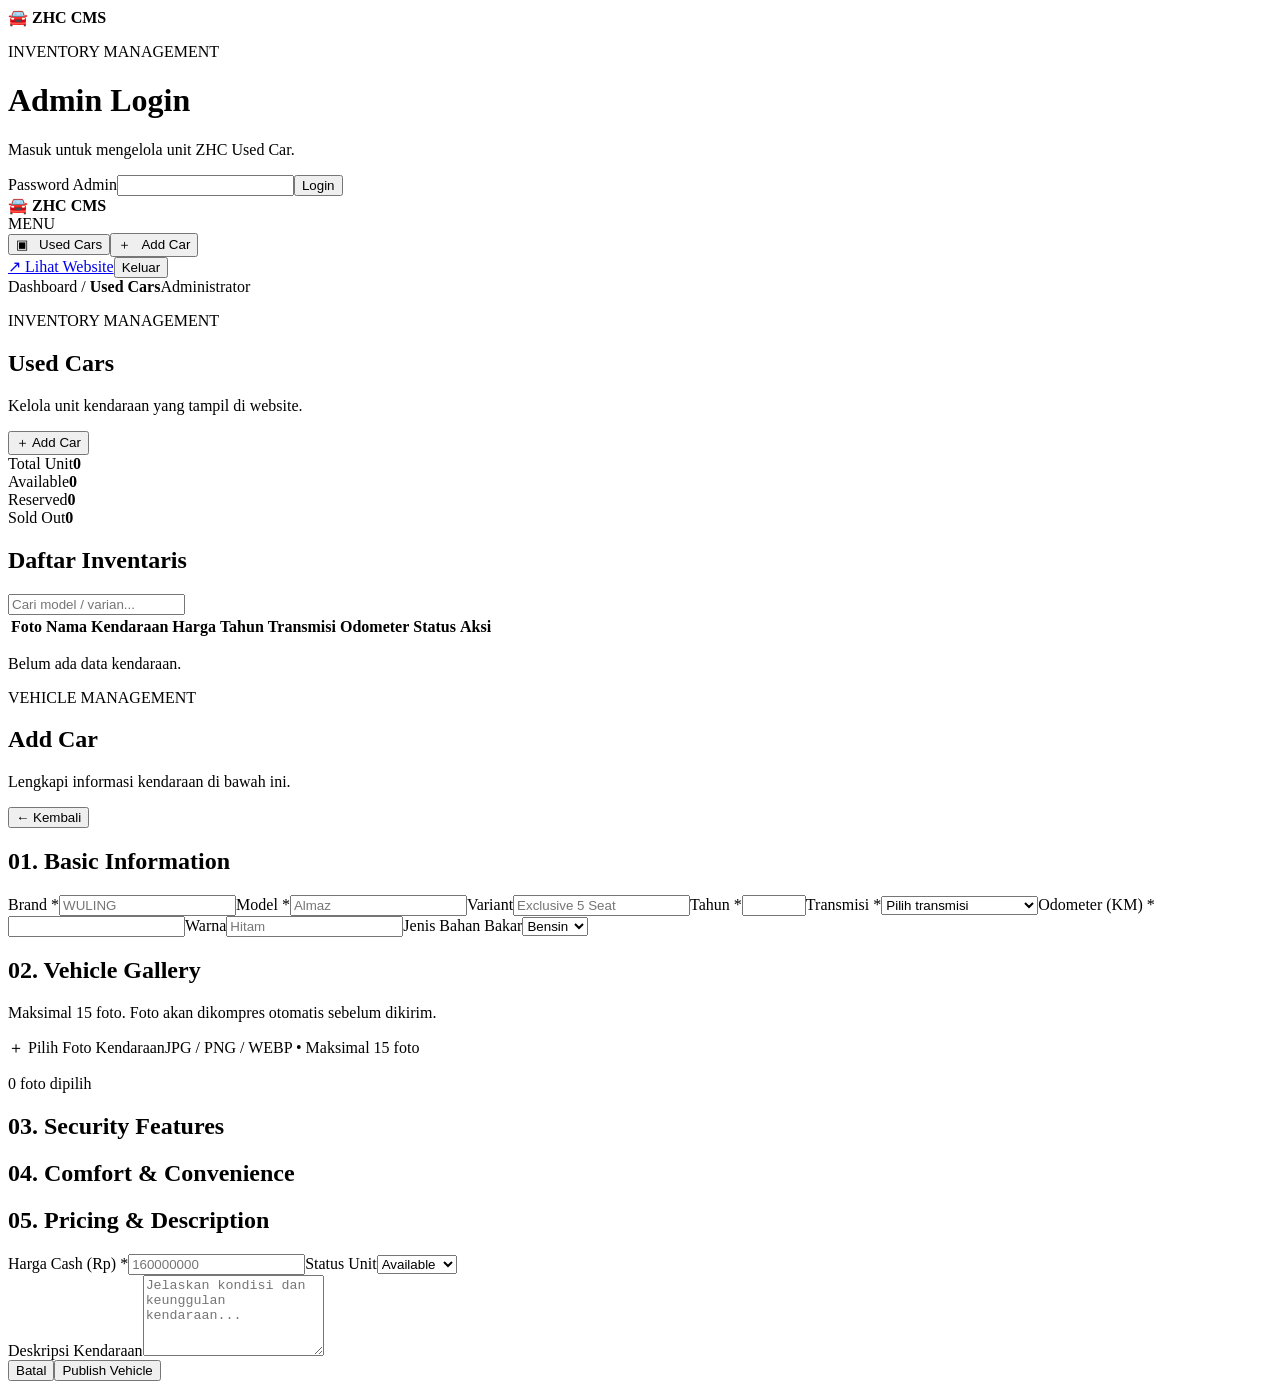
==== admin.html @ c175a02a "Create admin.html" ====
<!DOCTYPE html>
<html lang="id">

<head>
    <meta charset="UTF-8">
    <meta name="viewport" content="width=device-width,initial-scale=1">
    <title>ZHC Used Car CMS</title>
    <link rel="stylesheet" href="admin.css">
</head>

<body>
    <div id="loginView" class="login-wrap">
        <form id="loginForm" class="login-card">
            <div class="brand-mark">🚘 <b>ZHC CMS</b></div>
            <p class="eyebrow">INVENTORY MANAGEMENT</p>
            <h1>Admin Login</h1>
            <p>Masuk untuk mengelola unit ZHC Used Car.</p><label>Password Admin<input id="adminPassword"
                    type="password" required autocomplete="current-password"></label><button class="btn primary"
                type="submit">Login</button>
            <div id="loginMessage" class="message"></div>
        </form>
    </div>
    <div id="appView" class="app hidden">
        <aside class="sidebar">
            <div class="brand-mark">🚘 <b>ZHC CMS</b></div>
            <div class="side-label">MENU</div><button class="side-link active" data-view="inventory">▣ &nbsp; Used
                Cars</button><button class="side-link" data-view="form">＋ &nbsp; Add Car</button>
            <div class="side-bottom"><a href="../index.html" target="_blank">↗ Lihat Website</a><button
                    id="logoutBtn">Keluar</button></div>
        </aside>
        <main class="main">
            <header class="topbar"><span>Dashboard / <b id="crumb">Used Cars</b></span><span>Administrator</span>
            </header>
            <section id="inventoryView" class="view">
                <div class="page-head">
                    <div>
                        <p class="eyebrow">INVENTORY MANAGEMENT</p>
                        <h1>Used Cars</h1>
                        <p>Kelola unit kendaraan yang tampil di website.</p>
                    </div><button id="addCarBtn" class="btn primary">＋ Add Car</button>
                </div>
                <div class="stats">
                    <div><span>Total Unit</span><strong id="totalCount">0</strong></div>
                    <div><span>Available</span><strong id="availableCount">0</strong></div>
                    <div><span>Reserved</span><strong id="reservedCount">0</strong></div>
                    <div><span>Sold Out</span><strong id="soldCount">0</strong></div>
                </div>
                <div class="table-card">
                    <div class="table-tools">
                        <h2>Daftar Inventaris</h2><input id="searchInput" placeholder="Cari model / varian...">
                    </div>
                    <div class="table-scroll">
                        <table>
                            <thead>
                                <tr>
                                    <th>Foto</th>
                                    <th>Nama Kendaraan</th>
                                    <th>Harga</th>
                                    <th>Tahun</th>
                                    <th>Transmisi</th>
                                    <th>Odometer</th>
                                    <th>Status</th>
                                    <th>Aksi</th>
                                </tr>
                            </thead>
                            <tbody id="carsTable"></tbody>
                        </table>
                    </div>
                    <p id="emptyState" class="empty hidden">Belum ada data kendaraan.</p>
                </div>
            </section>
            <section id="formView" class="view hidden">
                <div class="page-head">
                    <div>
                        <p class="eyebrow">VEHICLE MANAGEMENT</p>
                        <h1 id="formTitle">Add Car</h1>
                        <p>Lengkapi informasi kendaraan di bawah ini.</p>
                    </div><button class="btn light" id="backBtn">← Kembali</button>
                </div>
                <form id="carForm"><input type="hidden" id="carId">
                    <div class="form-card">
                        <h2>01. Basic Information</h2>
                        <div class="form-grid">
                            <label>Brand *<input id="brand" required placeholder="WULING"></label><label>Model *<input
                                    id="model" required placeholder="Almaz"></label><label>Variant<input id="variant"
                                    placeholder="Exclusive 5 Seat"></label><label>Tahun *<input id="year" type="number"
                                    min="1990" max="2035" required></label><label>Transmisi *<select id="transmission"
                                    required>
                                    <option value="">Pilih transmisi</option>
                                    <option>Automatic</option>
                                    <option>CVT</option>
                                    <option>Manual</option>
                                    <option>Single Reduction Gear</option>
                                    <option> lainnya</option>
                                </select></label><label>Odometer (KM) *<input id="km" type="number" min="0"
                                    required></label><label>Warna<input id="color"
                                    placeholder="Hitam"></label><label>Jenis Bahan Bakar<select id="fuelType">
                                    <option>Bensin</option>
                                    <option>Diesel</option>
                                    <option>Electric</option>
                                    <option>Hybrid</option>
                                </select></label>
                        </div>
                    </div>
                    <div class="form-card">
                        <h2>02. Vehicle Gallery</h2>
                        <p class="hint">Maksimal 15 foto. Foto akan dikompres otomatis sebelum dikirim.</p>
                        <div id="existingGallery" class="gallery-preview"></div><label class="upload-box">＋ Pilih Foto
                            Kendaraan<input id="photos" type="file" accept="image/*" multiple hidden><span>JPG / PNG /
                                WEBP • Maksimal 15 foto</span></label>
                        <div id="newGallery" class="gallery-preview"></div>
                        <p id="photoCount" class="hint">0 foto dipilih</p>
                    </div>
                    <div class="form-card">
                        <h2>03. Security Features</h2>
                        <div id="securityChoices" class="checks"></div>
                    </div>
                    <div class="form-card">
                        <h2>04. Comfort & Convenience</h2>
                        <div id="comfortChoices" class="checks"></div>
                    </div>
                    <div class="form-card">
                        <h2>05. Pricing & Description</h2>
                        <div class="form-grid"><label>Harga Cash (Rp) *<input id="price" type="number" min="0" required
                                    placeholder="160000000"></label><label>Status Unit<select id="status">
                                    <option value="available">Available</option>
                                    <option value="reserved">Reserved</option>
                                    <option value="sold">Sold Out</option>
                                </select></label></div><label>Deskripsi Kendaraan<textarea id="description" rows="5"
                                placeholder="Jelaskan kondisi dan keunggulan kendaraan..."></textarea></label>
                    </div>
                    <div class="form-actions"><button type="button" class="btn light"
                            id="cancelBtn">Batal</button><button type="submit" class="btn primary"
                            id="publishBtn">Publish Vehicle</button></div>
                    <div id="formMessage" class="message"></div>
                </form>
            </section>
        </main>
    </div>
    <script src="admin-config.js"></script>
    <script src="admin.js"></script>
</body>

</html>
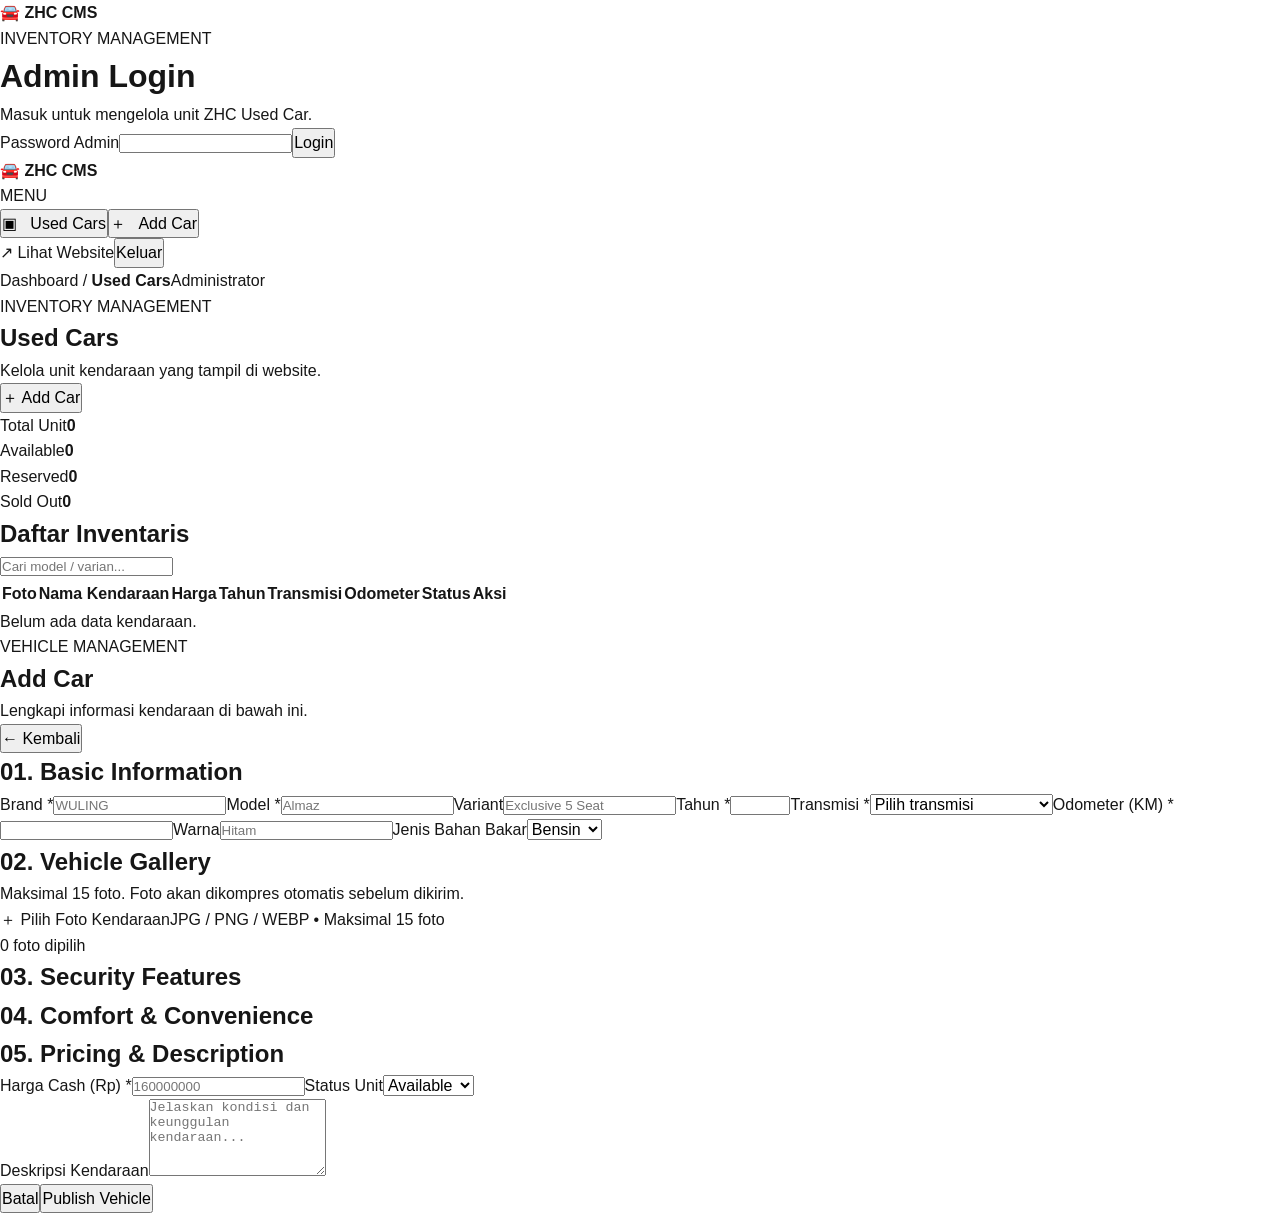
==== commit 2cebf4e9: "Update admin.html" ====
--- a/admin.html
+++ b/admin.html
@@ -5,8 +5,7 @@
     <meta charset="UTF-8">
     <meta name="viewport" content="width=device-width,initial-scale=1">
     <title>ZHC Used Car CMS</title>
-    <link rel="stylesheet" href="admin.css">
-</head>
+<link rel="stylesheet" href="CSS/admin.css"></head>
 
 <body>
     <div id="loginView" class="login-wrap">
--- a/CSS/admin.css
+++ b/CSS/admin.css
@@ -0,0 +1,1334 @@
+/* =========================================================
+   ZHC USED CAR
+   MAIN STYLESHEET - CLEAN PROFESSIONAL VERSION
+   ========================================================= */
+
+:root {
+    --black: #0b0b0b;
+    --dark: #141414;
+    --text: #161616;
+    --muted: #6f6f6f;
+    --light: #f6f6f6;
+    --line: #e8e8e8;
+    --white: #ffffff;
+    --container: 1200px;
+    --radius: 12px;
+    --shadow: 0 14px 40px rgba(0, 0, 0, 0.08);
+}
+
+* {
+    margin: 0;
+    padding: 0;
+    box-sizing: border-box;
+}
+
+html {
+    scroll-behavior: smooth;
+}
+
+body {
+    font-family: Arial, Helvetica, sans-serif;
+    color: var(--text);
+    background: var(--white);
+    line-height: 1.6;
+    overflow-x: hidden;
+}
+
+img {
+    width: 100%;
+    display: block;
+}
+
+a {
+    color: inherit;
+    text-decoration: none;
+}
+
+button,
+select {
+    font: inherit;
+}
+
+.container {
+    width: min(92%, var(--container));
+    margin: 0 auto;
+}
+
+
+/* =========================================================
+   NAVBAR
+   ========================================================= */
+
+.navbar {
+    position: sticky;
+    top: 0;
+    z-index: 1000;
+    background: rgba(255, 255, 255, 0.96);
+    border-bottom: 1px solid var(--line);
+    backdrop-filter: blur(12px);
+}
+
+.navbar-content {
+    min-height: 76px;
+    display: flex;
+    align-items: center;
+    justify-content: space-between;
+    gap: 28px;
+}
+
+.logo {
+    flex-shrink: 0;
+    display: flex;
+    align-items: center;
+}
+
+.logo img {
+    width: 170px;
+    height: auto;
+}
+
+.navbar nav {
+    display: flex;
+    align-items: center;
+    justify-content: center;
+    gap: 25px;
+}
+
+.navbar nav a {
+    position: relative;
+    font-size: 14px;
+    font-weight: 700;
+    color: #333;
+    padding: 27px 0;
+    transition: 0.25s ease;
+}
+
+.navbar nav a::after {
+    content: "";
+    position: absolute;
+    left: 0;
+    bottom: 18px;
+    width: 0;
+    height: 2px;
+    background: var(--black);
+    transition: width 0.25s ease;
+}
+
+.navbar nav a:hover {
+    color: var(--black);
+}
+
+.navbar nav a:hover::after {
+    width: 100%;
+}
+
+
+/* =========================================================
+   BUTTONS
+   ========================================================= */
+
+.btn-primary,
+.btn-secondary,
+.btn-detail,
+.search-button,
+.detail-whatsapp {
+    display: inline-flex;
+    align-items: center;
+    justify-content: center;
+    border-radius: 7px;
+    font-weight: 700;
+    transition: 0.25s ease;
+}
+
+.btn-primary {
+    padding: 13px 22px;
+    background: var(--black);
+    color: var(--white);
+}
+
+.btn-primary:hover {
+    background: #2b2b2b;
+    transform: translateY(-2px);
+}
+
+.btn-secondary {
+    padding: 13px 22px;
+    border: 1px solid #222;
+    background: var(--white);
+    color: var(--black);
+}
+
+.btn-secondary:hover {
+    background: var(--black);
+    color: var(--white);
+}
+
+.btn-detail {
+    width: 100%;
+    padding: 13px 16px;
+    border: 1px solid #111;
+    font-size: 13px;
+}
+
+.btn-detail:hover {
+    background: var(--black);
+    color: var(--white);
+}
+
+
+/* =========================================================
+   HERO
+   ========================================================= */
+
+.hero {
+    position: relative;
+    min-height: 650px;
+    display: flex;
+    align-items: center;
+    background-image: url("../IMAGE/background-web.png");
+    background-size: cover;
+    background-position: center;
+    background-repeat: no-repeat;
+    isolation: isolate;
+}
+
+.hero::after {
+    content: "";
+    position: absolute;
+    right: -180px;
+    bottom: -220px;
+    width: 500px;
+    height: 500px;
+    border: 1px solid rgba(255, 255, 255, 0.08);
+    border-radius: 50%;
+    box-shadow:
+        0 0 0 70px rgba(255, 255, 255, 0.015),
+        0 0 0 140px rgba(255, 255, 255, 0.01);
+    pointer-events: none;
+}
+
+.hero-overlay {
+    position: absolute;
+    inset: 0;
+    z-index: -1;
+    background: linear-gradient(
+        90deg,
+        rgba(0, 0, 0, 0.76) 0%,
+        rgba(0, 0, 0, 0.55) 34%,
+        rgba(0, 0, 0, 0.18) 65%,
+        rgba(0, 0, 0, 0.02) 100%
+    );
+}
+
+.hero-content {
+    position: relative;
+    z-index: 2;
+    color: var(--white);
+}
+
+.hero-text {
+    max-width: 700px;
+}
+
+.hero-brand {
+    margin-bottom: 24px;
+}
+
+.hero-brand img {
+    width: 270px;
+    height: auto;
+}
+
+.hero-label,
+.section-label {
+    font-size: 11px;
+    font-weight: 800;
+    letter-spacing: 3px;
+    text-transform: uppercase;
+}
+
+.hero-label {
+    margin-bottom: 15px;
+    color: #fff;
+    opacity: 0.9;
+}
+
+.hero h1 {
+    max-width: 700px;
+    margin-bottom: 24px;
+    font-size: clamp(48px, 6vw, 78px);
+    line-height: 1.02;
+    letter-spacing: -2px;
+    text-shadow: 0 3px 14px rgba(0, 0, 0, 0.35);
+}
+
+.hero h1 span {
+    display: block;
+    font-weight: 300;
+    opacity: 0.68;
+}
+
+.hero-description {
+    max-width: 600px;
+    margin-bottom: 34px;
+    color: #fff;
+    font-size: 17px;
+    line-height: 1.8;
+    text-shadow: 0 2px 8px rgba(0, 0, 0, 0.45);
+}
+
+.hero-buttons {
+    display: flex;
+    flex-wrap: wrap;
+    gap: 12px;
+}
+
+.hero .btn-primary {
+    background: #fff;
+    color: #111;
+}
+
+.hero .btn-secondary {
+    border-color: rgba(255, 255, 255, 0.55);
+    background: transparent;
+    color: #fff;
+}
+
+.hero .btn-secondary:hover {
+    background: #fff;
+    color: #111;
+}
+
+
+/* =========================================================
+   SEARCH
+   ========================================================= */
+
+.search-section {
+    position: relative;
+    z-index: 20;
+    margin-top: -45px;
+}
+
+.search-box {
+    display: grid;
+    grid-template-columns: repeat(4, 1fr) auto;
+    gap: 14px;
+    align-items: end;
+    padding: 22px;
+    background: #fff;
+    border: 1px solid var(--line);
+    border-radius: var(--radius);
+    box-shadow: var(--shadow);
+}
+
+.search-item {
+    display: flex;
+    flex-direction: column;
+    gap: 7px;
+}
+
+.search-item label {
+    font-size: 11px;
+    font-weight: 800;
+    color: #555;
+    text-transform: uppercase;
+    letter-spacing: 0.8px;
+}
+
+.search-item select {
+    width: 100%;
+    height: 46px;
+    padding: 0 12px;
+    border: 1px solid #ddd;
+    border-radius: 7px;
+    background: #fff;
+    color: #222;
+    outline: none;
+}
+
+.search-item select:focus {
+    border-color: #111;
+}
+
+.search-button {
+    height: 46px;
+    padding: 0 24px;
+    border: 0;
+    background: var(--black);
+    color: #fff;
+    cursor: pointer;
+}
+
+.search-button:hover {
+    background: #292929;
+    transform: translateY(-1px);
+}
+
+
+/* =========================================================
+   GENERAL SECTIONS
+   ========================================================= */
+
+.unit-section,
+.benefit-section,
+.contact-section {
+    padding: 100px 0;
+}
+
+.section-heading {
+    display: flex;
+    align-items: flex-end;
+    justify-content: space-between;
+    gap: 30px;
+    margin-bottom: 42px;
+}
+
+.section-heading.center {
+    display: block;
+    max-width: 760px;
+    margin: 0 auto 48px;
+    text-align: center;
+}
+
+.section-heading h1,
+.section-heading h2 {
+    margin-top: 5px;
+    font-size: 44px;
+    line-height: 1.12;
+    letter-spacing: -1px;
+}
+
+.section-heading h1 span,
+.section-heading h2 span {
+    opacity: 0.45;
+}
+
+.section-heading p:not(.section-label) {
+    margin-top: 14px;
+    color: var(--muted);
+}
+
+.view-all {
+    font-size: 14px;
+    font-weight: 800;
+    white-space: nowrap;
+}
+
+.view-all:hover {
+    text-decoration: underline;
+}
+
+
+/* =========================================================
+   CARDS / INVENTORY
+   ========================================================= */
+
+.unit-grid {
+    display: grid;
+    grid-template-columns: repeat(3, minmax(0, 1fr));
+    gap: 26px;
+}
+
+.car-card {
+    min-width: 0;
+    overflow: hidden;
+    background: #fff;
+    border: 1px solid var(--line);
+    border-radius: var(--radius);
+    box-shadow: 0 4px 20px rgba(0, 0, 0, 0.035);
+    transition: transform 0.25s ease, box-shadow 0.25s ease;
+}
+
+.car-card:hover {
+    transform: translateY(-5px);
+    box-shadow: 0 16px 38px rgba(0, 0, 0, 0.10);
+}
+
+.car-card.is-hidden {
+    display: none;
+}
+
+.car-image {
+    position: relative;
+    width: 100%;
+    height: 310px;
+    overflow: hidden;
+    background: #f4f4f4;
+}
+
+.car-image img {
+    width: 100%;
+    height: 100%;
+    object-fit: contain;
+    display: block;
+    transition: transform 0.4s ease;
+}
+
+.car-card:hover .car-image img {
+    transform: scale(1.025);
+}
+
+.status,
+.detail-status {
+    position: absolute;
+    top: 16px;
+    left: 16px;
+    z-index: 3;
+    padding: 7px 11px;
+    border-radius: 5px;
+    background: #fff;
+    color: #111;
+    font-size: 10px;
+    font-weight: 800;
+    letter-spacing: 1px;
+    box-shadow: 0 4px 15px rgba(0, 0, 0, 0.08);
+}
+
+.car-info {
+    padding: 23px;
+}
+
+.car-brand {
+    margin-bottom: 3px;
+    color: #777;
+    font-size: 11px;
+    font-weight: 800;
+    letter-spacing: 1.5px;
+}
+
+.car-info h3 {
+    margin: 5px 0 12px;
+    font-size: 22px;
+    line-height: 1.25;
+}
+
+.car-spec {
+    display: flex;
+    flex-wrap: wrap;
+    gap: 8px;
+    margin-bottom: 18px;
+    color: #777;
+    font-size: 13px;
+}
+
+.car-price {
+    margin-bottom: 18px;
+    font-size: 21px;
+    font-weight: 800;
+}
+
+.no-result {
+    margin-top: 30px;
+    padding: 38px 24px;
+    border: 1px dashed #ccc;
+    border-radius: var(--radius);
+    background: #fafafa;
+    text-align: center;
+}
+
+.no-result h3 {
+    margin-bottom: 5px;
+}
+
+.no-result p {
+    color: var(--muted);
+}
+
+
+/* =========================================================
+   BENEFIT
+   ========================================================= */
+
+.benefit-section {
+    padding: 110px 0;
+    background: #f5f5f5;
+}
+
+.benefit-grid {
+    display: grid;
+    grid-template-columns: repeat(4, minmax(0, 1fr));
+    gap: 18px;
+}
+
+.benefit-card {
+    position: relative;
+    min-height: 255px;
+    padding: 30px;
+    background: #fff;
+    border: 1px solid #e7e7e7;
+    border-radius: 14px;
+    box-shadow: 0 8px 28px rgba(0, 0, 0, 0.035);
+    overflow: hidden;
+    transition: transform .25s ease, box-shadow .25s ease;
+}
+
+.benefit-card::before {
+    content: "";
+    position: absolute;
+    inset: 0 0 auto;
+    height: 3px;
+    background: #111;
+    transform: scaleX(0);
+    transform-origin: left;
+    transition: transform .25s ease;
+}
+
+.benefit-card:hover {
+    transform: translateY(-6px);
+    box-shadow: 0 18px 38px rgba(0, 0, 0, 0.09);
+}
+
+.benefit-card:hover::before {
+    transform: scaleX(1);
+}
+
+.benefit-number {
+    position: absolute;
+    top: 22px;
+    right: 24px;
+    color: #cfcfcf;
+    font-size: 12px;
+    font-weight: 800;
+    letter-spacing: 1px;
+}
+
+.benefit-icon {
+    width: 48px;
+    height: 48px;
+    display: flex;
+    align-items: center;
+    justify-content: center;
+    margin-bottom: 22px;
+    border-radius: 50%;
+    background: #111;
+    color: #fff;
+    font-size: 15px;
+    font-weight: 700;
+}
+
+.benefit-card h3 {
+    margin-bottom: 9px;
+    font-size: 18px;
+    line-height: 1.3;
+}
+
+.benefit-card p {
+    color: #666;
+    font-size: 14px;
+    line-height: 1.7;
+}
+
+
+/* =========================================================
+   TRADE IN
+   ========================================================= */
+
+.trade-section {
+    padding: 32px 0;
+    background: #f5f5f5;
+}
+
+.trade-card {
+    position: relative;
+    display: grid;
+    grid-template-columns: 1fr auto;
+    align-items: center;
+    gap: 50px;
+    padding: 58px 62px;
+    border-radius: 18px;
+    background: #0d0d0d;
+    color: #fff;
+    overflow: hidden;
+}
+
+.trade-card::after {
+    content: "";
+    position: absolute;
+    width: 420px;
+    height: 420px;
+    right: -180px;
+    top: -220px;
+    border: 1px solid rgba(255,255,255,.09);
+    border-radius: 50%;
+    box-shadow: 0 0 0 60px rgba(255,255,255,.015), 0 0 0 120px rgba(255,255,255,.01);
+    pointer-events: none;
+}
+
+.trade-copy,
+.trade-button {
+    position: relative;
+    z-index: 2;
+}
+
+.trade-copy .section-label {
+    color: #999;
+}
+
+.trade-content h2,
+.trade-card h2 {
+    margin: 8px 0 12px;
+    font-size: clamp(36px, 5vw, 52px);
+    line-height: 1.05;
+    letter-spacing: -1px;
+}
+
+.trade-copy p:not(.section-label) {
+    max-width: 650px;
+    color: #c5c5c5;
+    font-size: 15px;
+    line-height: 1.75;
+}
+
+.trade-button {
+    display: inline-flex;
+    align-items: center;
+    justify-content: space-between;
+    gap: 30px;
+    min-width: 205px;
+    padding: 16px 20px;
+    border-radius: 8px;
+    background: #fff;
+    color: #111;
+    font-size: 14px;
+    font-weight: 800;
+    transition: .25s ease;
+}
+
+.trade-button:hover {
+    transform: translateY(-3px);
+    background: #e8e8e8;
+}
+
+
+/* =========================================================
+   CONTACT
+   ========================================================= */
+
+.contact-section {
+    padding: 110px 0;
+    background: #fff;
+}
+
+.contact-card {
+    display: grid;
+    grid-template-columns: 1.1fr .9fr;
+    gap: 70px;
+    align-items: center;
+    padding: 62px;
+    border: 1px solid #e7e7e7;
+    border-radius: 18px;
+    background: #fafafa;
+}
+
+.contact-copy h2 {
+    margin: 8px 0 14px;
+    font-size: clamp(38px, 5vw, 54px);
+    line-height: 1.05;
+    letter-spacing: -1.5px;
+}
+
+.contact-copy h2 span {
+    opacity: .42;
+}
+
+.contact-copy > p:last-child {
+    max-width: 540px;
+    color: #666;
+    font-size: 15px;
+    line-height: 1.8;
+}
+
+.contact-buttons {
+    display: grid;
+    gap: 10px;
+}
+
+.contact-button {
+    display: flex;
+    align-items: center;
+    justify-content: space-between;
+    padding: 16px 18px;
+    border: 1px solid #d8d8d8;
+    border-radius: 8px;
+    background: #fff;
+    color: #111;
+    font-size: 14px;
+    font-weight: 700;
+    transition: .25s ease;
+}
+
+.contact-button:hover {
+    border-color: #111;
+    transform: translateX(3px);
+}
+
+.contact-button-primary {
+    border-color: #111;
+    background: #111;
+    color: #fff;
+}
+
+.contact-button-primary:hover {
+    background: #2a2a2a;
+}
+
+
+/* =========================================================
+   FOOTER
+   ========================================================= */
+
+footer {
+    padding: 58px 0 0;
+    background: #080808;
+    color: #fff;
+}
+
+.footer-content {
+    display: grid;
+    grid-template-columns: 1fr 1fr;
+    gap: 70px;
+    padding-bottom: 45px;
+}
+
+.footer-brand img {
+    width: 180px;
+    margin-bottom: 16px;
+}
+
+.footer-brand p,
+.footer-info p {
+    color: #aaa;
+    font-size: 14px;
+    line-height: 1.7;
+}
+
+.footer-info {
+    padding-top: 4px;
+}
+
+.footer-label {
+    margin-bottom: 7px;
+    color: #666 !important;
+    font-size: 10px !important;
+    font-weight: 800;
+    letter-spacing: 2px;
+}
+
+.footer-info h3 {
+    margin-bottom: 7px;
+    font-size: 18px;
+}
+
+.footer-bottom {
+    padding: 20px 0;
+    border-top: 1px solid #222;
+}
+
+.footer-bottom p {
+    color: #777;
+    font-size: 12px;
+    text-align: center;
+}
+
+
+/* =========================================================
+   DETAIL PAGE
+   ========================================================= */
+
+.detail-section {
+    padding: 70px 0 100px;
+    background: #f7f7f7;
+}
+
+.detail-breadcrumb {
+    display: flex;
+    align-items: center;
+    flex-wrap: wrap;
+    gap: 8px;
+    margin-bottom: 30px;
+    color: #777;
+    font-size: 13px;
+}
+
+.detail-breadcrumb a {
+    color: #222;
+    font-weight: 700;
+}
+
+.detail-grid {
+    display: grid;
+    grid-template-columns: minmax(0, 1.15fr) minmax(340px, 0.85fr);
+    gap: 48px;
+    align-items: start;
+}
+
+.detail-gallery {
+    position: relative;
+}
+
+.detail-main-image {
+    position: relative;
+    width: 100%;
+    height: 540px;
+    overflow: hidden;
+    border-radius: 14px;
+    background: #eee;
+    border: 1px solid #e5e5e5;
+}
+
+.detail-main-image img {
+    width: 100%;
+    height: 100%;
+    object-fit: contain;
+    display: block;
+}
+
+.detail-thumbnails {
+    display: grid;
+    grid-template-columns: repeat(5, minmax(0, 1fr));
+    gap: 10px;
+    margin-top: 12px;
+}
+
+.detail-thumbnails img {
+    width: 100%;
+    height: 82px;
+    object-fit: cover;
+    border: 2px solid transparent;
+    border-radius: 7px;
+    background: #eee;
+    cursor: pointer;
+    transition: 0.2s ease;
+}
+
+.detail-thumbnails img:hover {
+    opacity: 0.75;
+}
+
+.detail-thumbnails img.active {
+    border-color: #111;
+}
+
+.detail-info {
+    padding: 10px 0;
+}
+
+.detail-info h1 {
+    margin: 0 0 20px;
+    font-size: clamp(32px, 4vw, 48px);
+    line-height: 1.08;
+    letter-spacing: -1px;
+}
+
+.detail-price {
+    margin-bottom: 28px;
+    color: #111;
+    font-size: 30px;
+    font-weight: 800;
+}
+
+.detail-specs {
+    display: grid;
+    grid-template-columns: repeat(2, 1fr);
+    margin-bottom: 28px;
+    border-top: 1px solid #ddd;
+    border-bottom: 1px solid #ddd;
+}
+
+.detail-spec-item {
+    display: flex;
+    flex-direction: column;
+    gap: 5px;
+    padding: 17px 10px;
+}
+
+.detail-spec-item:nth-child(odd) {
+    border-right: 1px solid #eee;
+}
+
+.detail-spec-item span {
+    color: #777;
+    font-size: 12px;
+}
+
+.detail-spec-item strong {
+    font-size: 15px;
+}
+
+.detail-description {
+    margin-bottom: 28px;
+}
+
+.detail-description h2 {
+    margin-bottom: 10px;
+    font-size: 20px;
+}
+
+.detail-description p {
+    color: #666;
+    line-height: 1.8;
+}
+
+.detail-whatsapp {
+    width: 100%;
+    padding: 16px 20px;
+    background: #111;
+    color: #fff;
+}
+
+.detail-whatsapp:hover {
+    background: #2a2a2a;
+}
+
+.detail-back {
+    display: block;
+    margin-top: 18px;
+    color: #222;
+    text-align: center;
+    font-size: 14px;
+}
+
+.detail-back:hover {
+    text-decoration: underline;
+}
+
+
+/* =========================================================
+   TABLET
+   ========================================================= */
+
+@media (max-width: 1000px) {
+    .navbar nav {
+        display: none;
+    }
+
+    .search-box {
+        grid-template-columns: repeat(2, 1fr);
+    }
+
+    .search-button {
+        width: 100%;
+    }
+
+    .unit-grid {
+        grid-template-columns: repeat(2, minmax(0, 1fr));
+    }
+
+    .benefit-grid {
+        grid-template-columns: repeat(2, minmax(0, 1fr));
+    }
+
+    .detail-grid {
+        grid-template-columns: 1fr;
+    }
+}
+
+
+/* =========================================================
+   MOBILE
+   ========================================================= */
+
+@media (max-width: 600px) {
+    .container {
+        width: 92%;
+    }
+
+    .navbar-content {
+        min-height: 68px;
+        gap: 12px;
+    }
+
+    .logo img {
+        width: 145px;
+    }
+
+    .navbar > .container > .btn-primary,
+    .navbar-content > .btn-primary {
+        padding: 11px 15px;
+        font-size: 12px;
+    }
+
+    .hero {
+        min-height: 590px;
+        background-position: 62% center;
+    }
+
+    .hero-overlay {
+        background: linear-gradient(
+            90deg,
+            rgba(0, 0, 0, 0.82) 0%,
+            rgba(0, 0, 0, 0.58) 55%,
+            rgba(0, 0, 0, 0.18) 100%
+        );
+    }
+
+    .hero-brand img {
+        width: 210px;
+    }
+
+    .hero h1 {
+        font-size: 45px;
+        letter-spacing: -1.5px;
+    }
+
+    .hero-description {
+        font-size: 15px;
+    }
+
+    .hero-buttons {
+        display: grid;
+        grid-template-columns: 1fr;
+    }
+
+    .hero-buttons a {
+        width: 100%;
+    }
+
+    .search-section {
+        margin-top: -30px;
+    }
+
+    .search-box {
+        grid-template-columns: 1fr;
+        padding: 17px;
+    }
+
+    .search-button {
+        width: 100%;
+    }
+
+    .unit-section,
+    .benefit-section,
+    .contact-section {
+        padding: 72px 0;
+    }
+
+    .section-heading {
+        display: block;
+        margin-bottom: 32px;
+    }
+
+    .section-heading.center {
+        margin-bottom: 34px;
+    }
+
+    .section-heading h1,
+    .section-heading h2 {
+        font-size: 34px;
+    }
+
+    .view-all {
+        display: inline-block;
+        margin-top: 12px;
+    }
+
+    .unit-grid {
+        grid-template-columns: 1fr;
+        gap: 20px;
+    }
+
+    .car-image {
+        height: 270px;
+    }
+
+    .car-info {
+        padding: 20px;
+    }
+
+    .car-info h3 {
+        font-size: 21px;
+    }
+
+    .benefit-grid {
+        grid-template-columns: 1fr;
+        gap: 14px;
+    }
+
+    .benefit-card {
+        min-height: 0;
+        padding: 25px;
+    }
+
+    .benefit-icon {
+        margin-bottom: 18px;
+    }
+
+    .trade-section {
+        padding: 18px 0;
+    }
+
+    .trade-card {
+        grid-template-columns: 1fr;
+        gap: 25px;
+        padding: 36px 25px;
+        border-radius: 14px;
+    }
+
+    .trade-card h2 {
+        font-size: 36px;
+    }
+
+    .trade-button {
+        width: 100%;
+        min-width: 0;
+    }
+
+    .contact-section {
+        padding: 75px 0;
+    }
+
+    .contact-card {
+        grid-template-columns: 1fr;
+        gap: 32px;
+        padding: 30px 24px;
+        border-radius: 14px;
+    }
+
+    .contact-copy h2 {
+        font-size: 36px;
+    }
+
+    .contact-button {
+        width: 100%;
+    }
+
+    .footer-content {
+        grid-template-columns: 1fr;
+        gap: 30px;
+        padding-bottom: 35px;
+    }
+
+    .detail-section {
+        padding: 45px 0 65px;
+    }
+
+    .detail-grid {
+        gap: 30px;
+    }
+
+    .detail-main-image {
+        height: 320px;
+        border-radius: 10px;
+    }
+
+    .detail-thumbnails {
+        grid-template-columns: repeat(3, 1fr);
+    }
+
+    .detail-thumbnails img {
+        height: 72px;
+    }
+
+    .detail-info h1 {
+        font-size: 31px;
+    }
+
+    .detail-price {
+        font-size: 25px;
+    }
+}
+
+
+/* =========================================================
+   VERY SMALL MOBILE
+   ========================================================= */
+
+@media (max-width: 380px) {
+    .logo img {
+        width: 130px;
+    }
+
+    .navbar-content > .btn-primary {
+        padding: 10px 12px;
+    }
+
+    .hero h1 {
+        font-size: 39px;
+    }
+
+    .car-image {
+        height: 240px;
+    }
+}
+
+
+/* =========================================
+   TRUST STATISTICS
+========================================= */
+.trust-section {
+    padding: 45px 0;
+    background: #111111;
+    color: #ffffff;
+}
+.trust-grid {
+    display: grid;
+    grid-template-columns: repeat(4, 1fr);
+    gap: 0;
+}
+.trust-item {
+    text-align: center;
+    padding: 10px 25px;
+    border-right: 1px solid rgba(255,255,255,0.15);
+}
+.trust-item:last-child { border-right: none; }
+.trust-item strong {
+    display: block;
+    font-size: 34px;
+    font-weight: 800;
+    line-height: 1;
+    margin-bottom: 8px;
+}
+.trust-item span {
+    display: block;
+    color: #aaaaaa;
+    font-size: 12px;
+    letter-spacing: 1px;
+    text-transform: uppercase;
+}
+@media (max-width: 600px) {
+    .trust-section { padding: 35px 0; }
+    .trust-grid { grid-template-columns: repeat(2, 1fr); row-gap: 30px; }
+    .trust-item { padding: 5px 15px; }
+    .trust-item:nth-child(2) { border-right: none; }
+    .trust-item:nth-child(3) { border-right: 1px solid rgba(255,255,255,0.15); }
+    .trust-item strong { font-size: 28px; }
+    .trust-item span { font-size: 10px; line-height: 1.4; }
+}
+/* ================= PAGINATION ================= */
+
+.pagination {
+    display: flex;
+    justify-content: center;
+    align-items: center;
+    gap: 8px;
+    margin-top: 40px;
+}
+
+.pagination button {
+    min-width: 42px;
+    height: 42px;
+    padding: 0 12px;
+    border: 1px solid #ddd;
+    background: #fff;
+    border-radius: 8px;
+    cursor: pointer;
+    font-weight: 600;
+}
+
+.pagination button:hover {
+    background: #f2f2f2;
+}
+
+.pagination button.active {
+    background: #111;
+    color: #fff;
+    border-color: #111;
+}
+
+.pagination button:disabled {
+    opacity: 0.4;
+    cursor: not-allowed;
+}
+/* CMS dynamic inventory additions */
+.inventory-message{padding:24px;color:#777}.detail-description ul{padding-left:20px;display:grid;grid-template-columns:repeat(2,minmax(0,1fr));gap:8px}.detail-description li{font-size:14px;color:#555}@media(max-width:600px){.detail-description ul{grid-template-columns:1fr}}
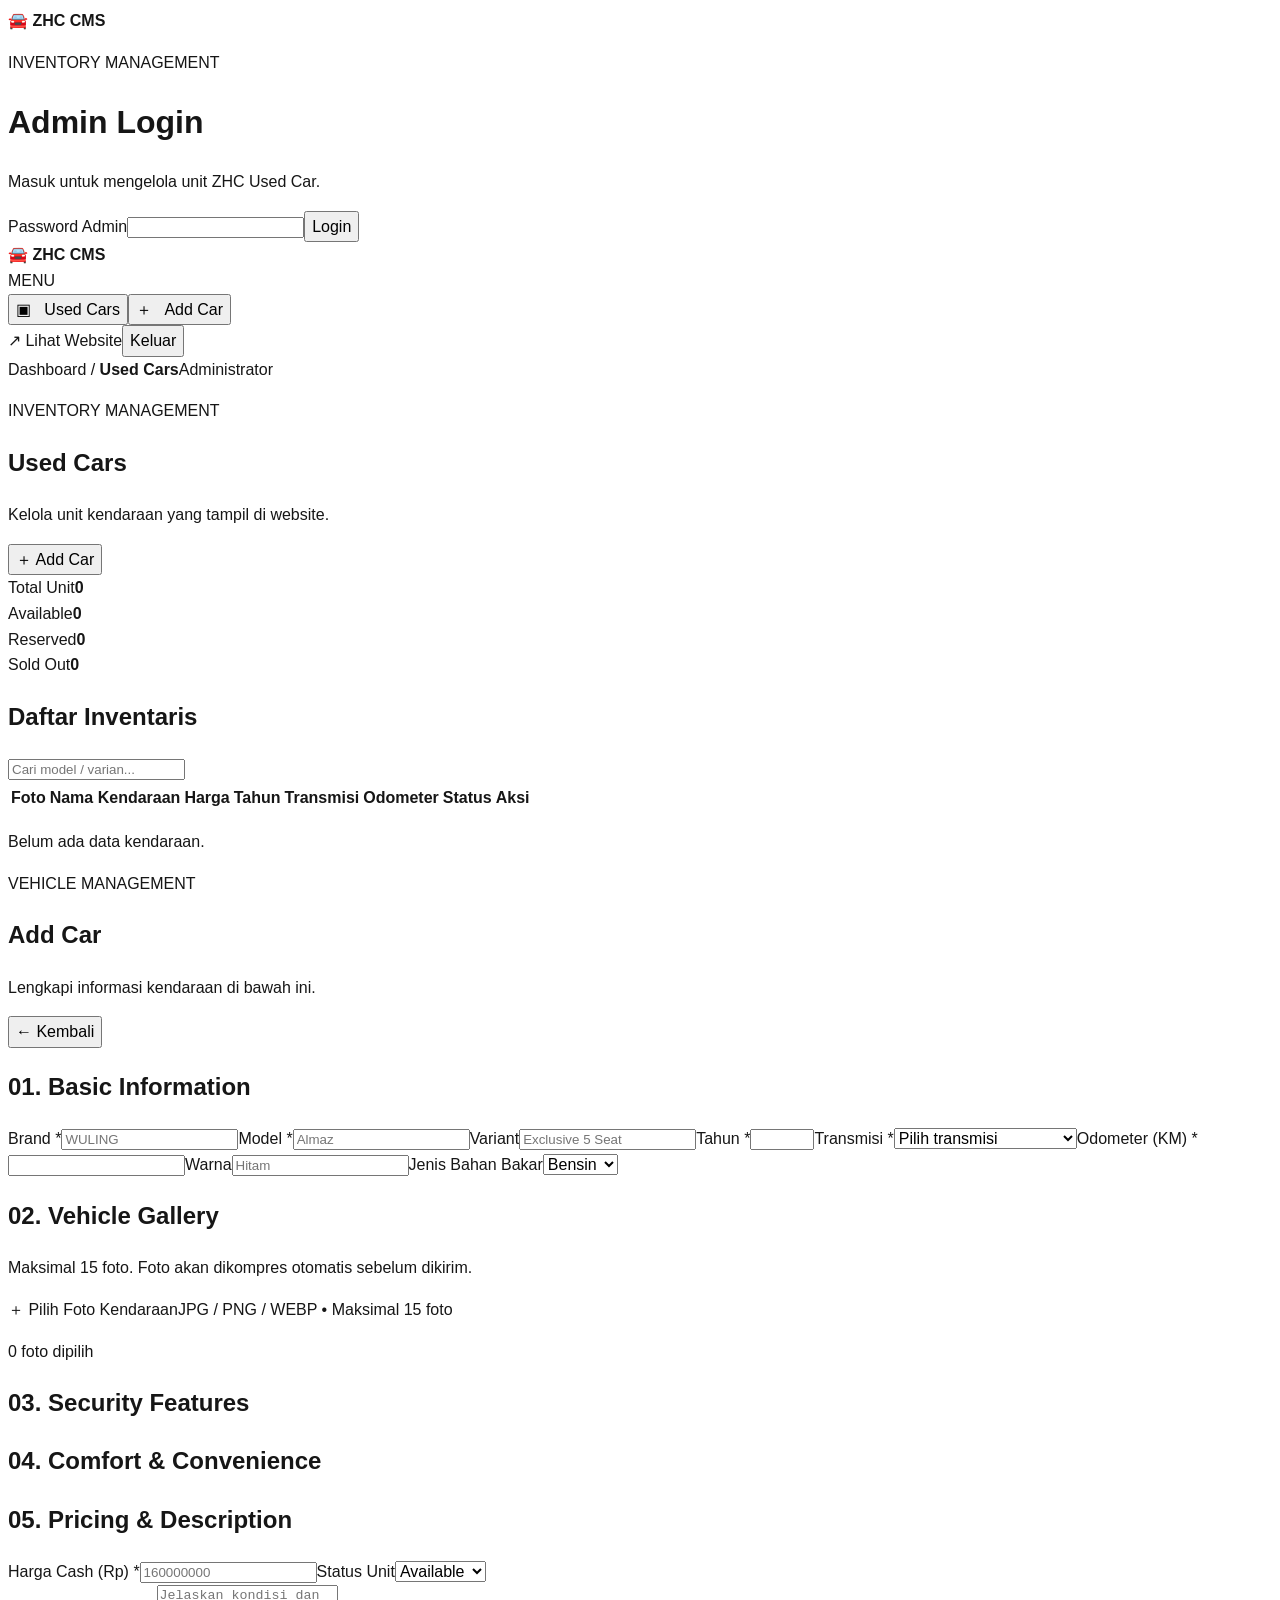
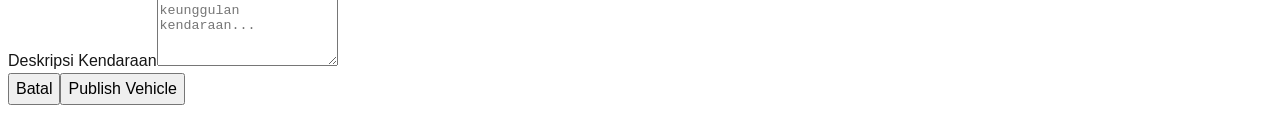
==== commit cff691a5: "Update admin.html" ====
--- a/admin.html
+++ b/admin.html
@@ -5,8 +5,7 @@
     <meta charset="UTF-8">
     <meta name="viewport" content="width=device-width,initial-scale=1">
     <title>ZHC Used Car CMS</title>
-<link rel="stylesheet" href="CSS/admin.css"></head>
-
+<link rel="stylesheet" href="CSS/admin.css">
 <body>
     <div id="loginView" class="login-wrap">
         <form id="loginForm" class="login-card">
--- a/CSS/admin.css
+++ b/CSS/admin.css
@@ -1,8 +1,3 @@
-/* =========================================================
-   ZHC USED CAR
-   MAIN STYLESHEET - CLEAN PROFESSIONAL VERSION
-   ========================================================= */
-
 :root {
     --black: #0b0b0b;
     --dark: #141414;
@@ -16,7 +11,7 @@
     --shadow: 0 14px 40px rgba(0, 0, 0, 0.08);
 }
 
-* {
+{
     margin: 0;
     padding: 0;
     box-sizing: border-box;
@@ -53,11 +48,6 @@
     width: min(92%, var(--container));
     margin: 0 auto;
 }
-
-
-/* =========================================================
-   NAVBAR
-   ========================================================= */
 
 .navbar {
     position: sticky;
@@ -121,11 +111,6 @@
 .navbar nav a:hover::after {
     width: 100%;
 }
-
-
-/* =========================================================
-   BUTTONS
-   ========================================================= */
 
 .btn-primary,
 .btn-secondary,
@@ -175,10 +160,6 @@
     color: var(--white);
 }
 
-
-/* =========================================================
-   HERO
-   ========================================================= */
 
 .hero {
     position: relative;
